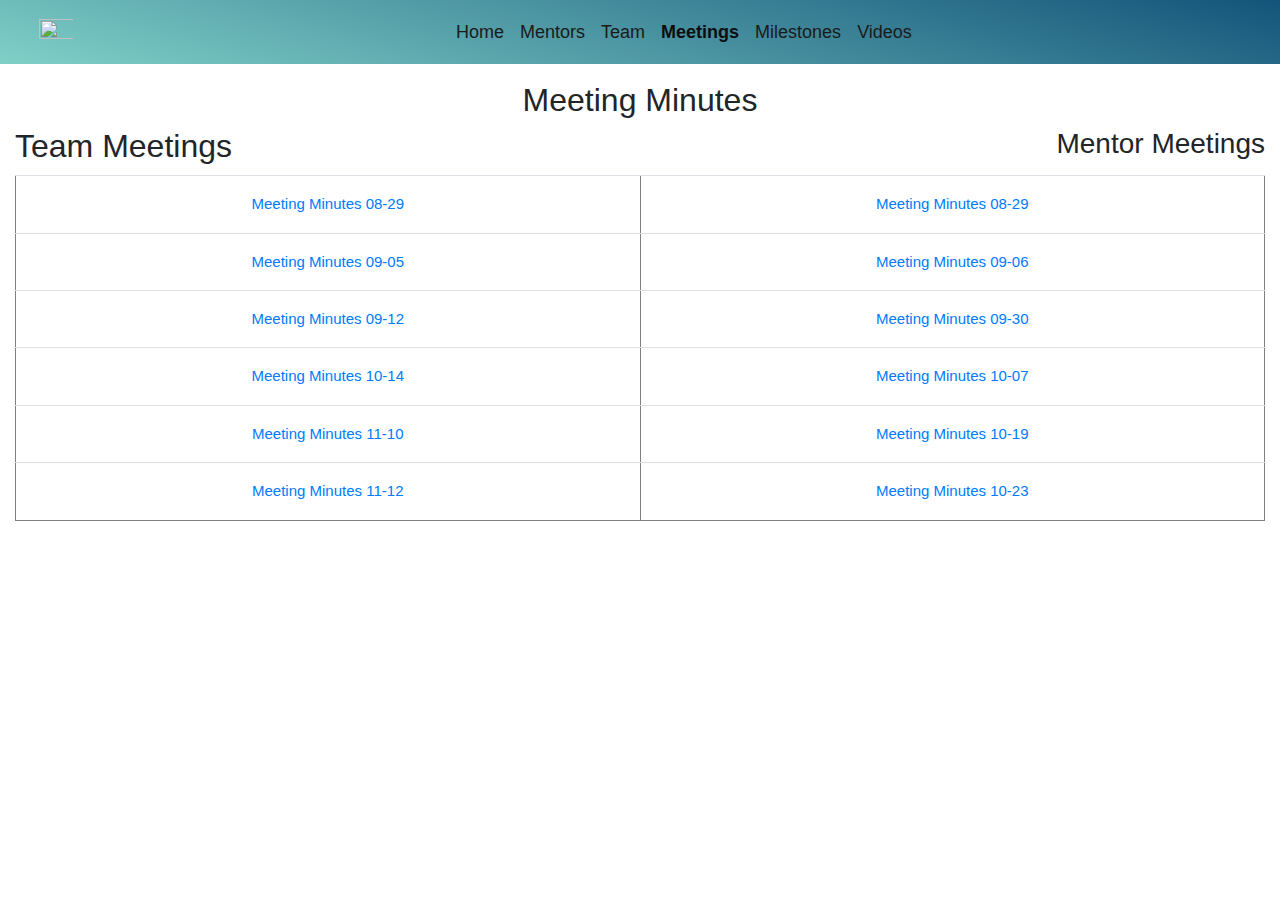
==== meetings.html @ 9e226f9c "first commit" ====
<!DOCTYPE html>
<html lang="en">
<head>
    <meta charset="UTF-8">
    <meta http-equiv="X-UA-Compatible" content="IE=edge">
    <meta name="viewport" content="width=device-width, initial-scale=1.0">
    
    <link rel="stylesheet" href="https://cdnjs.cloudflare.com/ajax/libs/twitter-bootstrap/4.1.2/css/bootstrap.min.css">
    <link rel="stylesheet" href="https://cdnjs.cloudflare.com/ajax/libs/font-awesome/5.13.0/css/all.min.css">
    
    <title>Document</title>
    <link rel="stylesheet" href="./css/header.css">
    <link rel="stylesheet" href="./css/meeting.css">

</head>
<body>

    <div class="container-fluid"> 
        <nav class="navbar navbar-light bg-light navbar-expand-md fixed-top header-bg">
         <a class="navbar-brand col-4" href="#">
             <img class="px-2 img-fluid" src="https://i.postimg.cc/4dpffR9P/jungers-logo.png" width="50" height="50" />
           </a>
         
         <button class="navbar-toggler" type="button" data-toggle="collapse"
                 data-target="#navbar-list-2" aria-controls="navbarNav" aria-expanded="false"
                 aria-label="Toggle navigation">
           <span class="navbar-toggler-icon"></span>
         </button>
         <div class="collapse navbar-collapse" id="navbar-list-2">
          <ul class="navbar-nav justify-content-center" id="main-nav-list">
            <li class="nav-item">
              <a class="nav-link " href="./index.html">Home </a>
            </li>
            <li class="nav-item">
              <a class="nav-link" href="./mentors.html">Mentors </a>
            </li>
            <li class="nav-item">
              <a class="nav-link" href="./team.html">Team</a>
           </li>
           <li class="nav-item">
             <a class="nav-link active" href="./meetings.html">Meetings</a>
          </li>
          <li class="nav-item">
           <a class="nav-link" href="./milestones.html">Milestones</a>
        </li>
        <li class="nav-item">
         <a class="nav-link" href="./videos.html">Videos</a>
      </li>
          </ul>
        </div>
       </nav>
    </div>

    <div class="container-fluid">
      <p class="d-flex justify-content-center" style="font-size:20px"><b>Team Meetings</b></p>
    <br> <h2 class="display-5 text-center"> Meeting Minutes</h2>
  <div style="clear: both">
  <h2 style="float: left">Team Meetings</h2>
  <h3 style="float: right">Mentor Meetings</h3>
</div>
  </div>
  <br>
  <br>
  <div class="container-fluid">
      <div class="table-responsive">
          <table class="table table-hover" style="font-size:15px; text-align:center" border="1">
              <tr>
                  <td ><a href="MeetingMinutes/Meetingon8-29.pdf">Meeting Minutes 08-29</a></td>
        <td ><a href="MeetingMinutes/Meetingon8-29.pdf">Meeting Minutes 08-29</a></td>
      </tr>
      <tr>
                  <td ><a href="MeetingMinutes/Meetingon9-05.pdf">Meeting Minutes 09-05</a></td>
        <td ><a href="MeetingMinutes/Meetingon09-06.pdf">Meeting Minutes 09-06</a></td>
      </tr>
      <tr>
        <td ><a href="MeetingMinutes/Meetingon9-12.pdf">Meeting Minutes 09-12</a></td>
        <td ><a href="MeetingMinutes/Meetingon09-30.pdf">Meeting Minutes 09-30</a></td>
      </tr>
      <tr>
        <td ><a href="MeetingMinutes/Meetingon10-14.pdf">Meeting Minutes 10-14</a></td>
        <td ><a href="MeetingMinutes/Meetingon10-07.pdf">Meeting Minutes 10-07</a></td>
      </tr>
      <tr>
        <td ><a href="MeetingMinutes/Meetingon11-10.pdf">Meeting Minutes 11-10</a></td>
        <td ><a href="MeetingMinutes/Meetingon10-19.pdf">Meeting Minutes 10-19</a></td>
      </tr>
      <tr>
        <td ><a href="MeetingMinutes/Meetingon11-12.pdf">Meeting Minutes 11-12</a></td>
        <td ><a href="MeetingMinutes/Meetingon10-23.pdf">Meeting Minutes 10-23</a></td>
      </tr>
              
      </table>
      </div>        
  </div> 
           
        
    <!-- <div class="footer">© 2023 Team Name. All rights reserved .</div> -->
       <script src="https://code.jquery.com/jquery-3.3.1.slim.min.js"></script>
       <script src="https://cdnjs.cloudflare.com/ajax/libs/popper.js/1.14.3/umd/popper.min.js"></script>
       <script src="https://stackpath.bootstrapcdn.com/bootstrap/4.1.3/js/bootstrap.min.js"></script>
        <script src="./js/header.js"></script>
        
</body>
</html>
---- css/header.css ----
html {
  height: 100%;
  box-sizing: border-box;
}

*,
*:before,
*:after {
  box-sizing: inherit;
}

body {
  position: relative;
  margin: 0;
 
  min-height: 100%;
  font-family: "Helvetica Neue", Arial, sans-serif;
}
.header-bg {
    background-image: linear-gradient(15deg, #80d0c7 0%, #13547a 100%);
  }
  
  .navbar-nav li a {
    
      color: #1a1a1a !important;
      
  }
  
  .navbar-nav li a:hover {
        color: #0d0d0d !important;
        font-weight: bold !important;
      }
  
  .navbar-collapse .nav-item > .nav-link.active  {
      color: #0d0d0d !important;
      font-weight: bold !important;
  }
  
  .container-fluid {
    font-size: 18px;
    line-height: 1.8em;
  }
  
  .main {
    margin-top: 85px;
    background-color: #ddd;
  }
  
  .footer {
    position: absolute;
    right: 0;
    bottom: 0;
    left: 0;
    padding: 1rem;
    background-image: linear-gradient(15deg, #80d0c7 0%, #13547a 100%);
    text-align: center;
    color: whitesmoke;
  }
---- css/meeting.css ----
#minutes{
    margin-top: 10%;
}

#h3{
    text-align: center;
}

.tiles{
    text-align: center;
    font-size: 20px;
}

.tile-color{
    color: black;
}
#h5{
    font-size: medium;
}
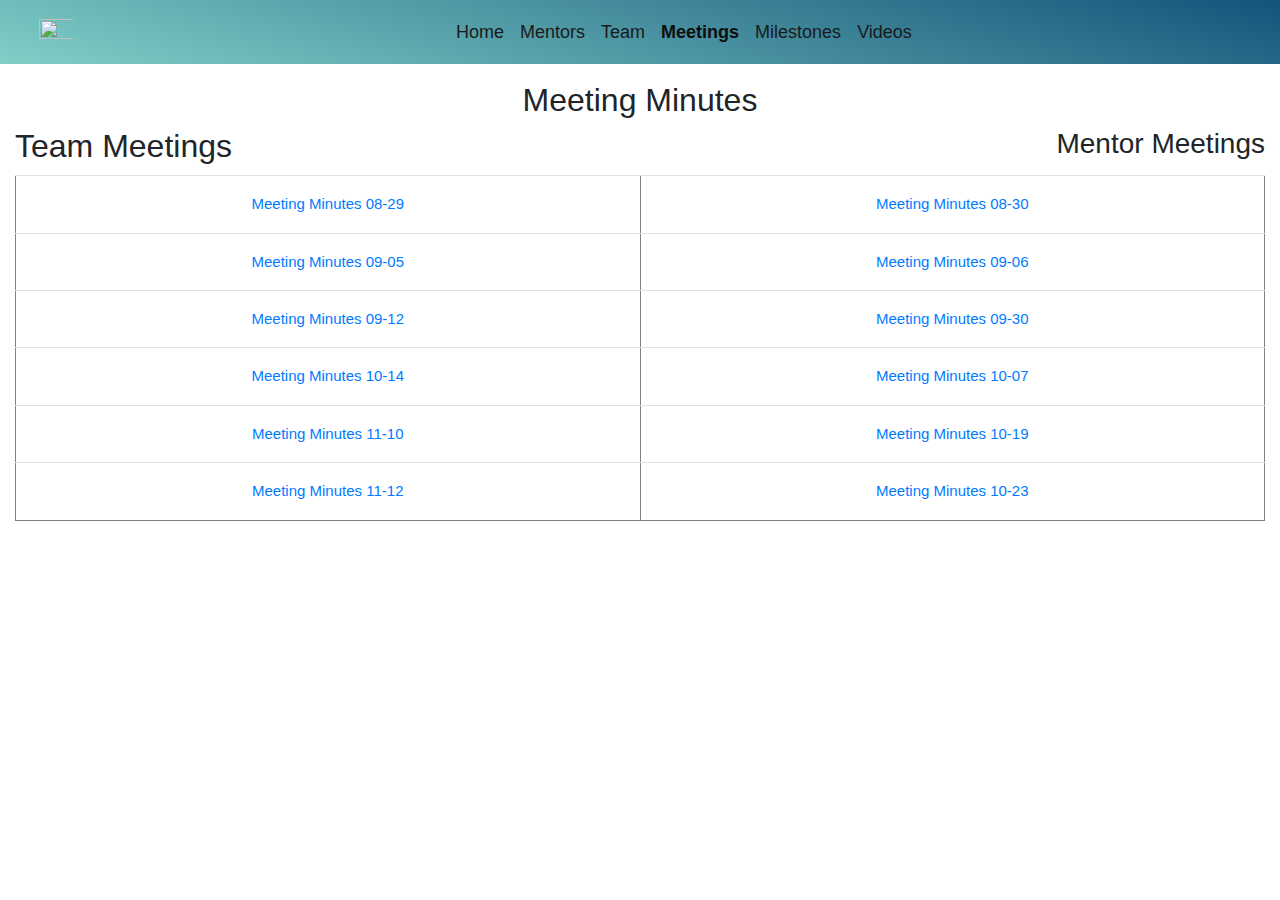
==== commit 5c0c7154: "Date changed" ====
--- a/meetings.html
+++ b/meetings.html
@@ -66,7 +66,7 @@
           <table class="table table-hover" style="font-size:15px; text-align:center" border="1">
               <tr>
                   <td ><a href="MeetingMinutes/Meetingon8-29.pdf">Meeting Minutes 08-29</a></td>
-        <td ><a href="MeetingMinutes/Meetingon8-29.pdf">Meeting Minutes 08-29</a></td>
+        <td ><a href="MeetingMinutes/Meetingon8-29.pdf">Meeting Minutes 08-30</a></td>
       </tr>
       <tr>
                   <td ><a href="MeetingMinutes/Meetingon9-05.pdf">Meeting Minutes 09-05</a></td>
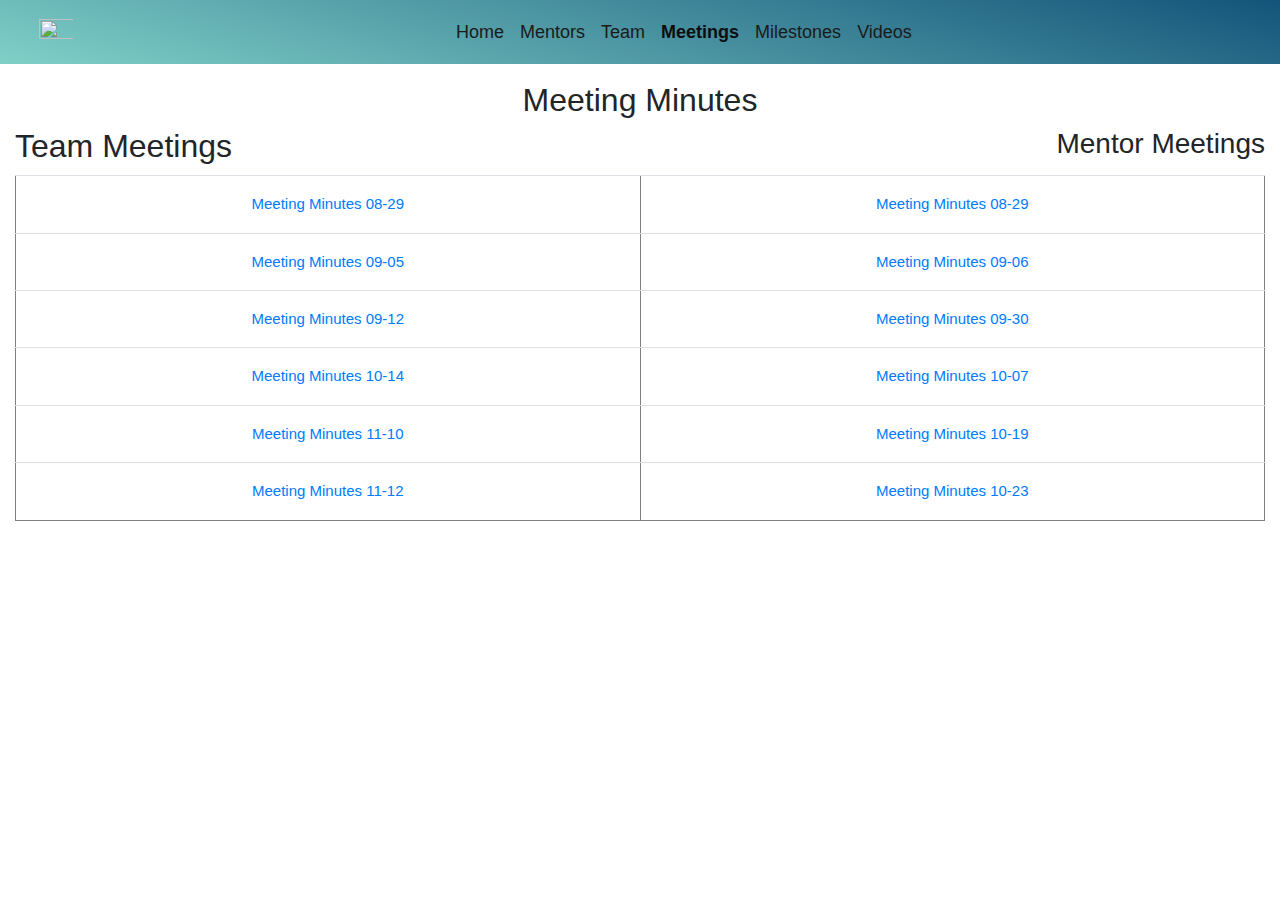
==== commit 40a6787c: "Updated meetings.html" ====
--- a/meetings.html
+++ b/meetings.html
@@ -66,7 +66,7 @@
           <table class="table table-hover" style="font-size:15px; text-align:center" border="1">
               <tr>
                   <td ><a href="MeetingMinutes/Meetingon8-29.pdf">Meeting Minutes 08-29</a></td>
-        <td ><a href="MeetingMinutes/Meetingon8-29.pdf">Meeting Minutes 08-30</a></td>
+        <td ><a href="MeetingMinutes/Meetingon8-29.pdf">Meeting Minutes 08-29</a></td>
       </tr>
       <tr>
                   <td ><a href="MeetingMinutes/Meetingon9-05.pdf">Meeting Minutes 09-05</a></td>
@@ -101,4 +101,4 @@
         <script src="./js/header.js"></script>
         
 </body>
-</html>+</html>
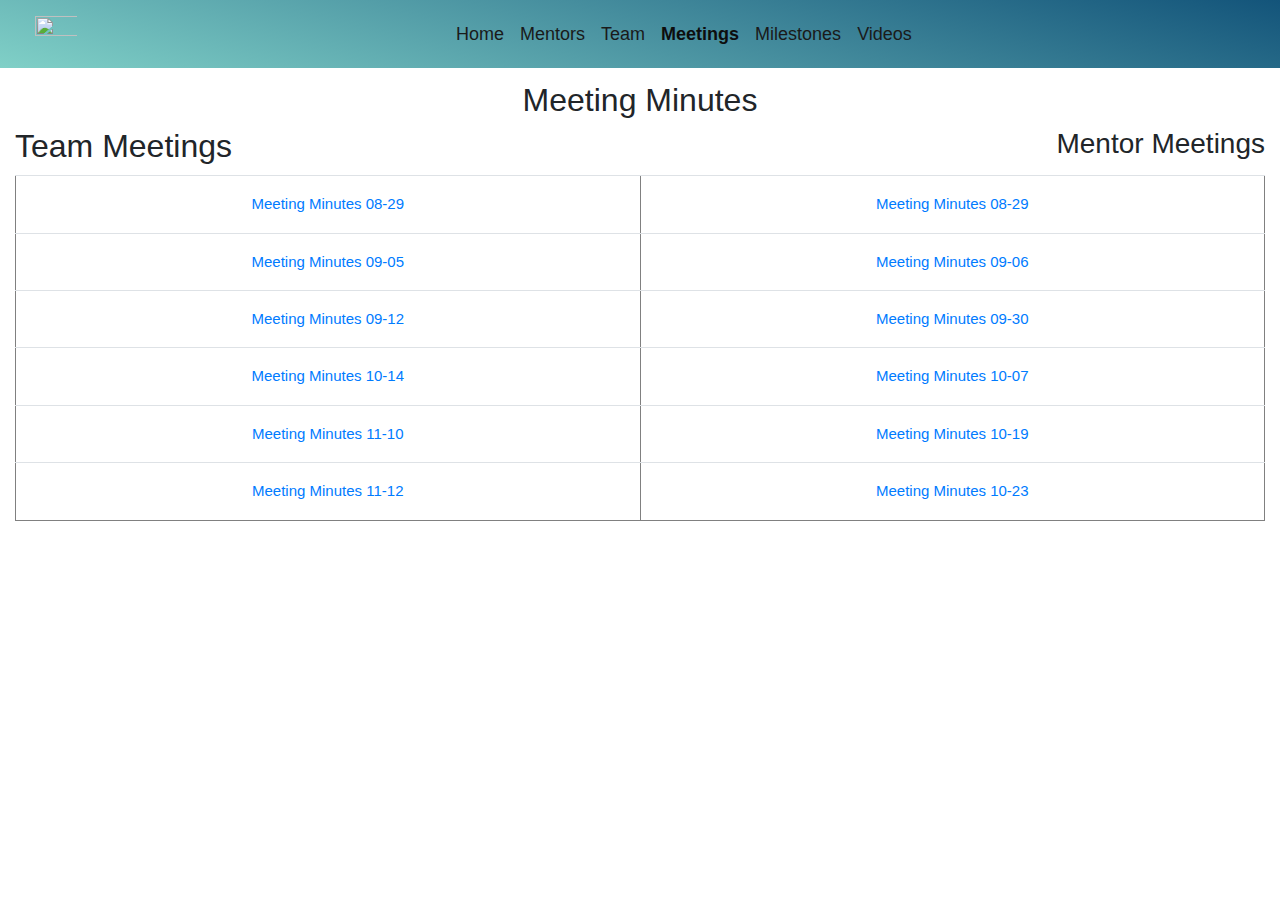
==== commit 44e9bd0c: "Minor bugs fixed in Index page" ====
--- a/meetings.html
+++ b/meetings.html
@@ -18,7 +18,7 @@
     <div class="container-fluid"> 
         <nav class="navbar navbar-light bg-light navbar-expand-md fixed-top header-bg">
          <a class="navbar-brand col-4" href="#">
-             <img class="px-2 img-fluid" src="https://i.postimg.cc/4dpffR9P/jungers-logo.png" width="50" height="50" />
+          <img class="px-1 img-fluid" src="https://play-lh.googleusercontent.com/Ua0-mA-UaLip8C9D_wQoob01ng0tb96gruCHYH0Pw-j3iNnuNbFJW_sRNRulMBuktQ=w240-h480-rw" width="50" height="50" />
            </a>
          
          <button class="navbar-toggler" type="button" data-toggle="collapse"
--- a/css/header.css
+++ b/css/header.css
@@ -27,7 +27,7 @@
   }
   
   .navbar-nav li a:hover {
-        color: #0d0d0d !important;
+        color: #27e8b2 !important;
         font-weight: bold !important;
       }
   
@@ -43,7 +43,7 @@
   
   .main {
     margin-top: 85px;
-    background-color: #ddd;
+    background-color: #f3ebeb;
   }
   
   .footer {
@@ -54,5 +54,5 @@
     padding: 1rem;
     background-image: linear-gradient(15deg, #80d0c7 0%, #13547a 100%);
     text-align: center;
-    color: whitesmoke;
-  }+    color: rgb(235, 178, 178);
+  }
